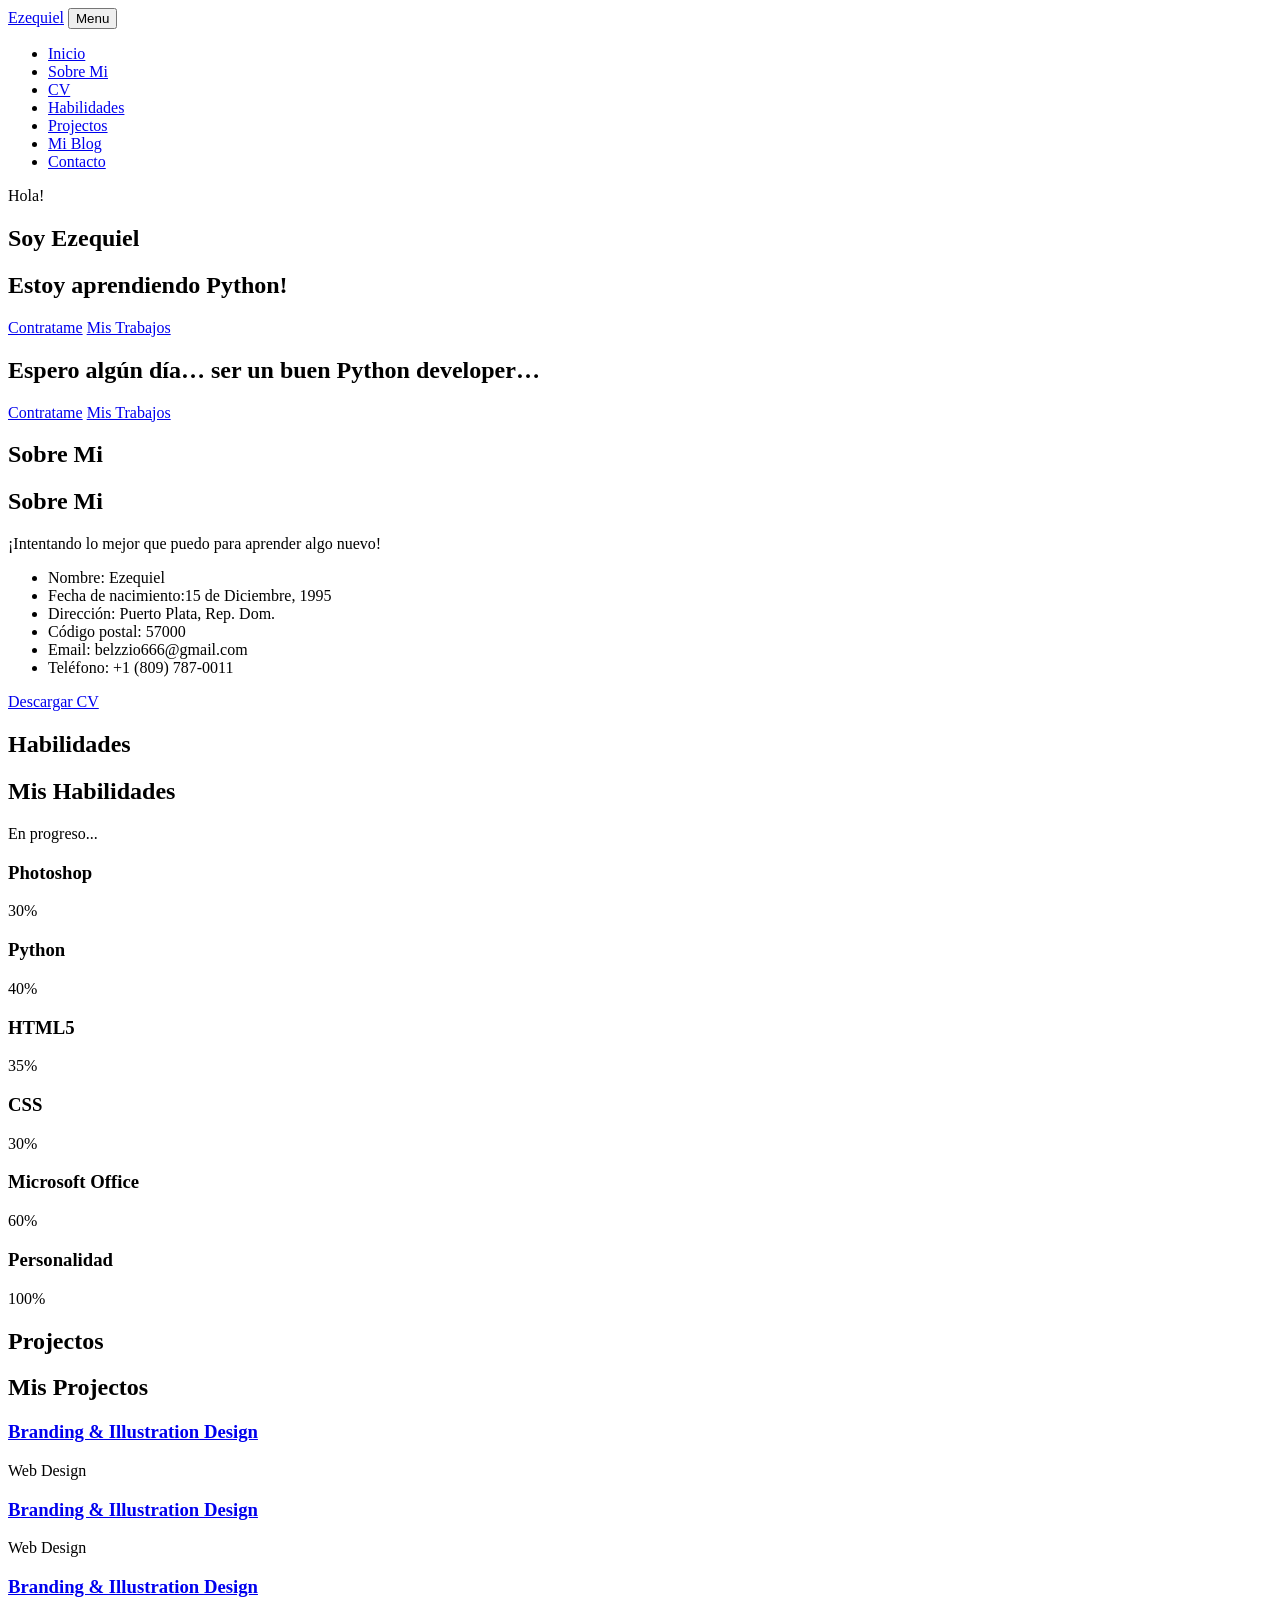
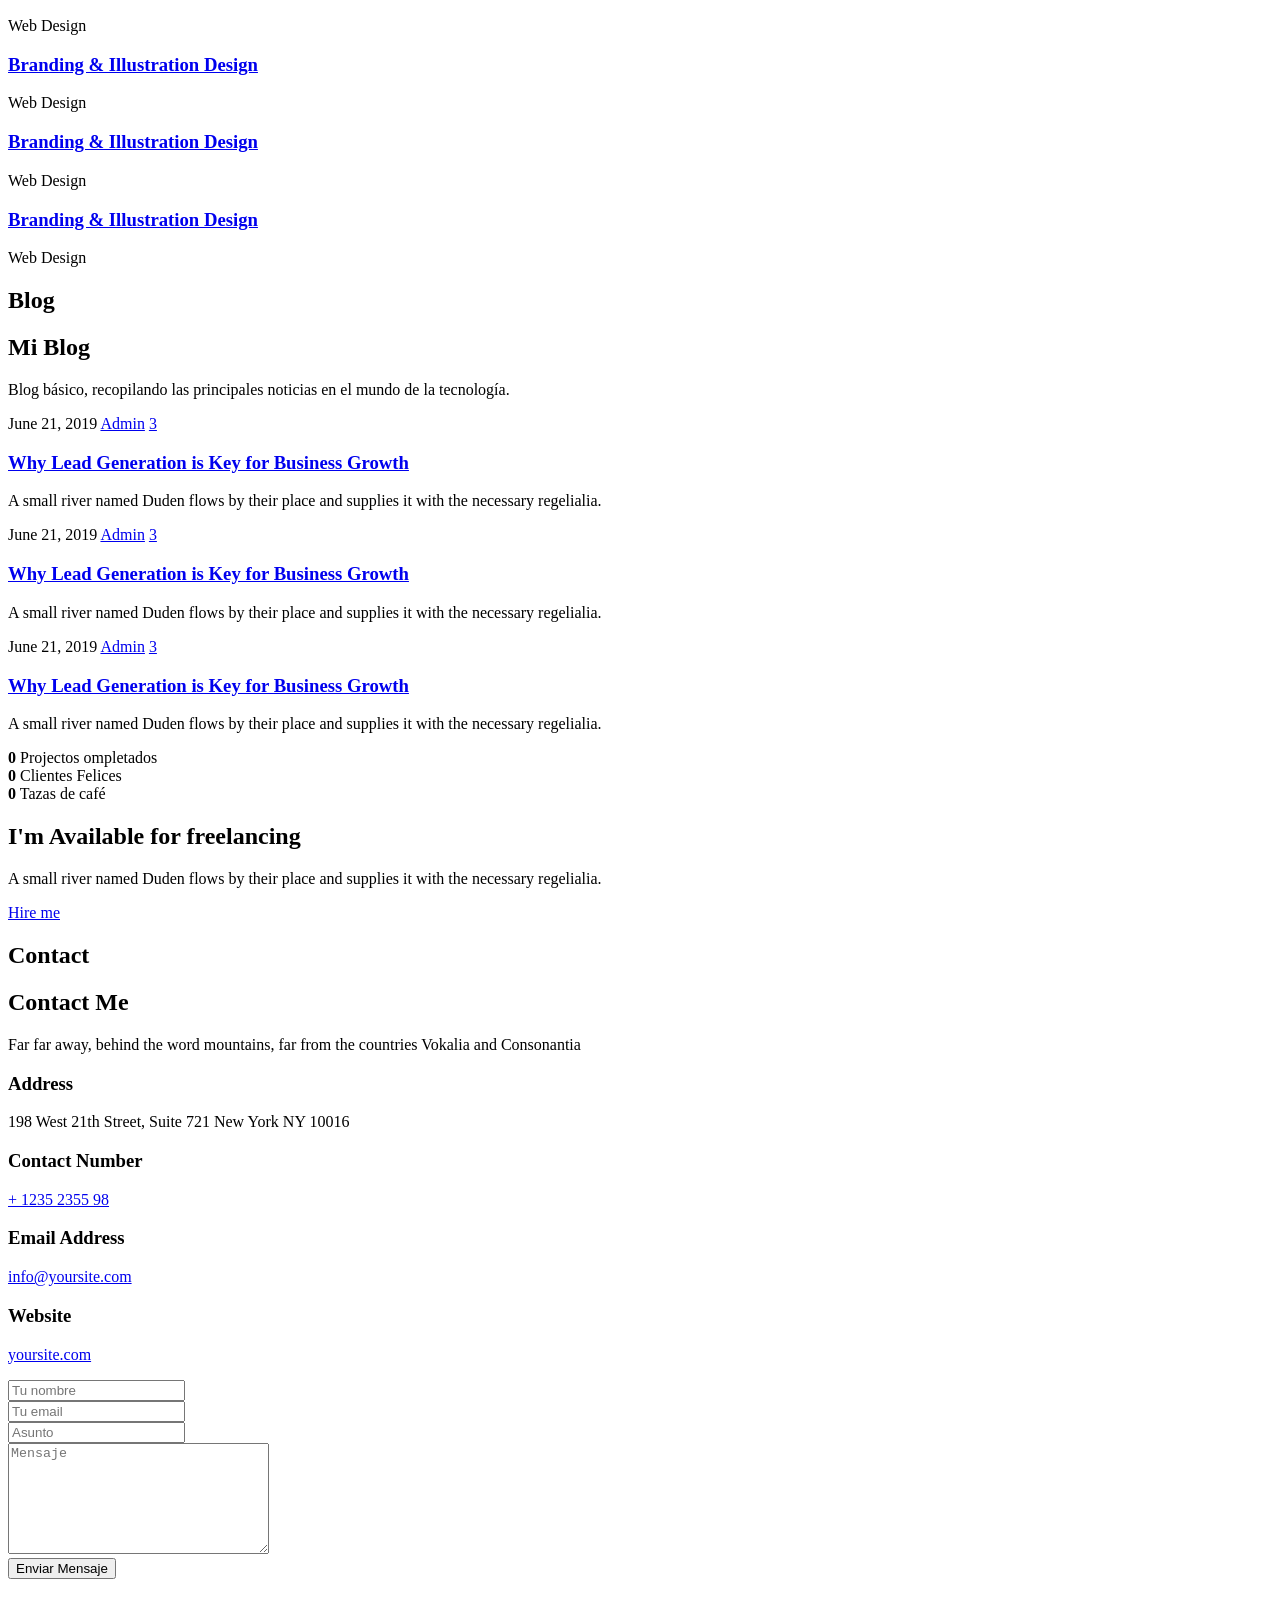
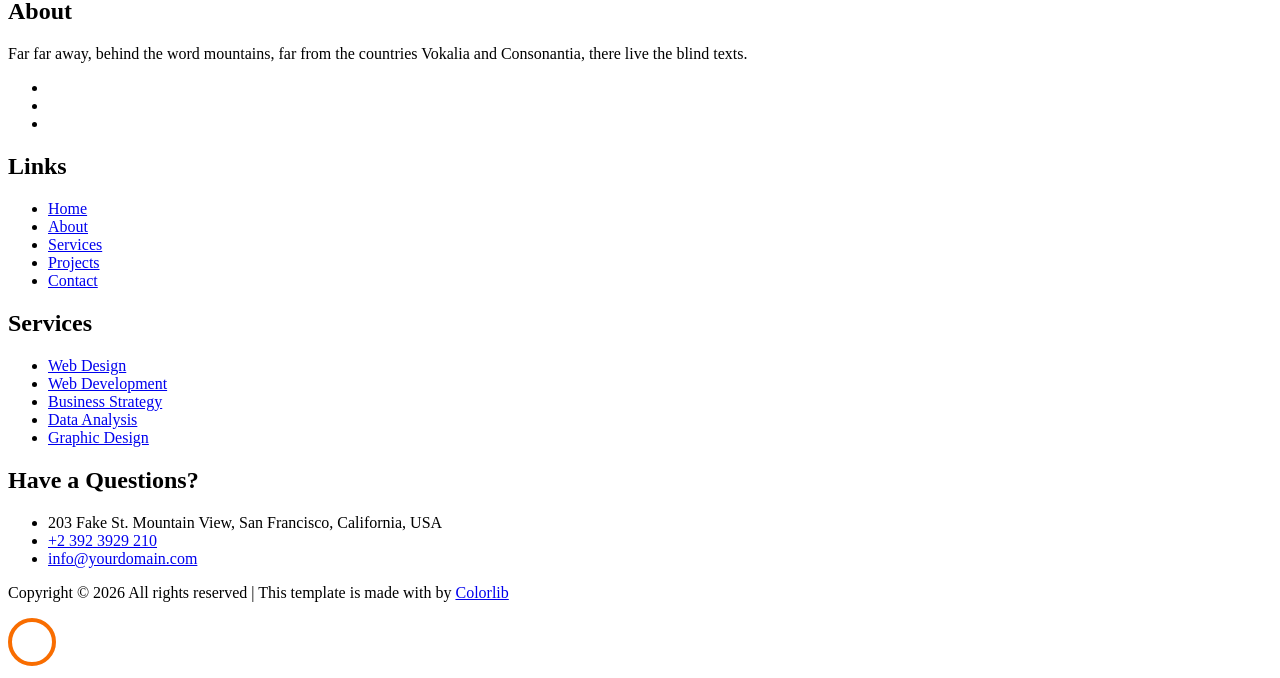
==== templates/index.html @ 54b358b9 "Corrigiendo .gitignore y añadiendo archivos del proyecto" ====
<!DOCTYPE html>
<html lang="es">

<head>
	<title>Mi Portafolio Web</title>
	<meta charset="utf-8">
	<meta name="viewport" content="width=device-width, initial-scale=1, shrink-to-fit=no">

	<link href="https://fonts.googleapis.com/css?family=Poppins:100,200,300,400,500,600,700,800,900" rel="stylesheet">

	<link rel="stylesheet" href="static/css/open-iconic-bootstrap.min.css">
	<link rel="stylesheet" href="static/css/animate.css">

	<link rel="stylesheet" href="static/css/owl.carousel.min.css">
	<link rel="stylesheet" href="static/css/owl.theme.default.min.css">
	<link rel="stylesheet" href="static/css/magnific-popup.css">

	<link rel="stylesheet" href="static/css/aos.css">

	<link rel="stylesheet" href="static/css/ionicons.min.css">

	<link rel="stylesheet" href="static/css/flaticon.css">
	<link rel="stylesheet" href="static/css/icomoon.css">
	<link rel="stylesheet" href="static/css/style.css">
	<link rel="icon" type="image/png" href="static/images/favicon.png">

</head>

<body data-spy="scroll" data-target=".site-navbar-target" data-offset="300">


	<nav class="navbar navbar-expand-lg navbar-dark ftco_navbar ftco-navbar-light site-navbar-target" id="ftco-navbar">
		<div class="container">
			<a class="navbar-brand" href="index.html">Ezequiel</a>
			<button class="navbar-toggler js-fh5co-nav-toggle fh5co-nav-toggle" type="button" data-toggle="collapse"
				data-target="#ftco-nav" aria-controls="ftco-nav" aria-expanded="false" aria-label="Toggle navigation">
				<span class="oi oi-menu"></span> Menu
			</button>

			<div class="collapse navbar-collapse" id="ftco-nav">
				<ul class="navbar-nav nav ml-auto">
					<li class="nav-item"><a href="#home-section" class="nav-link"><span>Inicio</span></a></li>
					<li class="nav-item"><a href="#about-section" class="nav-link"><span>Sobre Mi</span></a></li>
					<li class="nav-item"><a href="#resume-section" class="nav-link"><span>CV </span></a></li>
					<li class="nav-item"><a href="#skills-section" class="nav-link"><span>Habilidades</span></a></li>
					<li class="nav-item"><a href="#projects-section" class="nav-link"><span>Projectos</span></a></li>
					<li class="nav-item"><a href="#blog-section" class="nav-link"><span>Mi Blog</span></a></li>
					<li class="nav-item"><a href="#contact-section" class="nav-link"><span>Contacto</span></a></li>
				</ul>
			</div>
		</div>
	</nav>
	<section id="home-section" class="hero">
		<div class="home-slider  owl-carousel">
			<div class="slider-item ">
				<div class="overlay"></div>
				<div class="container">
					<div class="row d-md-flex no-gutters slider-text align-items-end justify-content-end"
						data-scrollax-parent="true">
						<div class="one-third js-fullheight order-md-last img"
							style="background-image:url(static/images/home_1.png);">
							<div class="overlay"></div>
						</div>
						<div class="one-forth d-flex  align-items-center ftco-animate"
							data-scrollax=" properties: { translateY: '70%' }">
							<div class="text">
								<span class="subheading">Hola!</span>
								<h1 class="mb-4 mt-3">Soy <span>Ezequiel</span></h1>
								<h2 class="mb-4">Estoy aprendiendo Python!</h2>
								<p><a href="#" class="btn btn-primary py-3 px-4">Contratame</a> <a href="#"
										class="btn btn-white btn-outline-white py-3 px-4">Mis Trabajos</a></p>
							</div>
						</div>
					</div>
				</div>
			</div>

			<div class="slider-item">
				<div class="overlay"></div>
				<div class="container">
					<div class="row d-flex no-gutters slider-text align-items-end justify-content-end"
						data-scrollax-parent="true">
						<div class="one-third js-fullheight order-md-last img"
							style="background-image:url(static/images/home_2.png);">
							<div class="overlay"></div>
						</div>
						<div class="one-forth d-flex align-items-center ftco-animate"
							data-scrollax=" properties: { translateY: '70%' }">
							<div class="text">
								<span class="subheading"></span>
								<h1 class="mb-4 mt-3">Espero <span>algún día… </span>ser un buen Python developer…</h1>
								<p><a href="#" class="btn btn-primary py-3 px-4">Contratame</a> <a href="#"
										class="btn btn-white btn-outline-white py-3 px-4">Mis Trabajos</a></p>
							</div>
						</div>
					</div>
				</div>
			</div>
		</div>
	</section>

	<section class="ftco-about img ftco-section ftco-no-pb" id="about-section">
		<div class="container">
			<div class="row d-flex">
				<div class="col-md-6 col-lg-5 d-flex">
					<div class="img-about img d-flex align-items-stretch">
						<div class="overlay"></div>
						<div class="img d-flex align-self-stretch align-items-center"
							style="background-image:url(static/images/mister_inc.gif);">
						</div>
					</div>
				</div>
				<div class="col-md-6 col-lg-7 pl-lg-5 pb-5">
					<div class="row justify-content-start pb-3">
						<div class="col-md-12 heading-section ftco-animate">
							<h1 class="big">Sobre Mi</h1>
							<h2 class="mb-4">Sobre Mi</h2>
							<p>¡Intentando lo mejor que puedo para aprender algo nuevo!</p>
							<ul class="about-info mt-4 px-md-0 px-2">
								<li class="d-flex"><span>Nombre:</span> <span>Ezequiel</span></li>
								<li class="d-flex"><span>Fecha de nacimiento:</span><span>15 de Diciembre, 1995</span>
								</li>
								<li class="d-flex"><span>Dirección:</span> <span>Puerto Plata, Rep. Dom.</span></li>
								<li class="d-flex"><span>Código postal:</span> <span>57000</span></li>
								<li class="d-flex"><span>Email:</span> <span>belzzio666@gmail.com</span></li>
								<li class="d-flex"><span>Teléfono: </span> <span>+1 (809) 787-0011</span></li>
							</ul>
						</div>
					</div>
					<div class="counter-wrap ftco-animate d-flex mt-md-3">
						<div class="text">
							<p class="mb-4">
								<!-- <span class="number" data-number="0"></span> -->
								<span></span>
							</p>
							<p><a href="#" class="btn btn-primary py-3 px-3">Descargar CV</a></p>
						</div>
					</div>
				</div>
			</div>
		</div>
	</section>

	<section class="ftco-section" id="skills-section">
		<div class="container">
			<div class="row justify-content-center pb-5">
				<div class="col-md-12 heading-section text-center ftco-animate">
					<h1 class="big big-2">Habilidades</h1>
					<h2 class="mb-4">Mis Habilidades</h2>
					<p>En progreso...</p>
				</div>
			</div>
			<div class="row">
				<div class="col-md-6 animate-box">
					<div class="progress-wrap ftco-animate">
						<h3>Photoshop</h3>
						<div class="progress">
							<div class="progress-bar color-1" role="progressbar" aria-valuenow="90" aria-valuemin="0"
								aria-valuemax="25" style="width: 30%">
								<span>30%</span>
							</div>
						</div>
					</div>
				</div>
				<div class="col-md-6 animate-box">
					<div class="progress-wrap ftco-animate">
						<h3>Python</h3>
						<div class="progress">
							<div class="progress-bar color-2" role="progressbar" aria-valuenow="85" aria-valuemin="0"
								aria-valuemax="100" style="width:40%">
								<span>40%</span>
							</div>
						</div>
					</div>
				</div>
				<div class="col-md-6 animate-box">
					<div class="progress-wrap ftco-animate">
						<h3>HTML5</h3>
						<div class="progress">
							<div class="progress-bar color-3" role="progressbar" aria-valuenow="95" aria-valuemin="0"
								aria-valuemax="100" style="width:35%">
								<span>35%</span>
							</div>
						</div>
					</div>
				</div>
				<div class="col-md-6 animate-box">
					<div class="progress-wrap ftco-animate">
						<h3>CSS</h3>
						<div class="progress">
							<div class="progress-bar color-4" role="progressbar" aria-valuenow="90" aria-valuemin="0"
								aria-valuemax="100" style="width:30%">
								<span>30%</span>
							</div>
						</div>
					</div>
				</div>
				<div class="col-md-6 animate-box">
					<div class="progress-wrap ftco-animate">
						<h3>Microsoft Office</h3>
						<div class="progress">
							<div class="progress-bar color-5" role="progressbar" aria-valuenow="70" aria-valuemin="0"
								aria-valuemax="100" style="width:60%">
								<span>60%</span>
							</div>
						</div>
					</div>
				</div>
				<div class="col-md-6 animate-box">
					<div class="progress-wrap ftco-animate">
						<h3>Personalidad</h3>
						<div class="progress">
							<div class="progress-bar color-6" role="progressbar" aria-valuenow="80" aria-valuemin="0"
								aria-valuemax="100" style="width:100%">
								<span>100%</span>
							</div>
						</div>
					</div>
				</div>
			</div>
		</div>
	</section>


	<section class="ftco-section ftco-project" id="projects-section">
		<div class="container">
			<div class="row justify-content-center pb-5">
				<div class="col-md-12 heading-section text-center ftco-animate">
					<h1 class="big big-2">Projectos</h1>
					<h2 class="mb-4">Mis Projectos</h2>
					<p></p>
				</div>
			</div>
			<div class="row">
				<div class="col-md-4">
					<div class="project img ftco-animate d-flex justify-content-center align-items-center"
						style="background-image: url(static/images/project-4.jpg);">
						<div class="overlay"></div>
						<div class="text text-center p-4">
							<h3><a href="#">Branding &amp; Illustration Design</a></h3>
							<span>Web Design</span>
						</div>
					</div>
				</div>
				<div class="col-md-8">
					<div class="project img ftco-animate d-flex justify-content-center align-items-center"
						style="background-image: url(static/images/project-5.jpg);">
						<div class="overlay"></div>
						<div class="text text-center p-4">
							<h3><a href="#">Branding &amp; Illustration Design</a></h3>
							<span>Web Design</span>
						</div>
					</div>
				</div>

				<div class="col-md-8">
					<div class="project img ftco-animate d-flex justify-content-center align-items-center"
						style="background-image: url(static/images/project-1.jpg);">
						<div class="overlay"></div>
						<div class="text text-center p-4">
							<h3><a href="#">Branding &amp; Illustration Design</a></h3>
							<span>Web Design</span>
						</div>
					</div>

					<div class="project img ftco-animate d-flex justify-content-center align-items-center"
						style="background-image: url(static/images/project-6.jpg);">
						<div class="overlay"></div>
						<div class="text text-center p-4">
							<h3><a href="#">Branding &amp; Illustration Design</a></h3>
							<span>Web Design</span>
						</div>
					</div>
				</div>
				<div class="col-md-4">
					<div class="row">
						<div class="col-md-12">
							<div class="project img ftco-animate d-flex justify-content-center align-items-center"
								style="background-image: url(static/images/project-2.jpg);">
								<div class="overlay"></div>
								<div class="text text-center p-4">
									<h3><a href="#">Branding &amp; Illustration Design</a></h3>
									<span>Web Design</span>
								</div>
							</div>
						</div>
						<div class="col-md-12">
							<div class="project img ftco-animate d-flex justify-content-center align-items-center"
								style="background-image: url(static/images/project-3.jpg);">
								<div class="overlay"></div>
								<div class="text text-center p-4">
									<h3><a href="#">Branding &amp; Illustration Design</a></h3>
									<span>Web Design</span>
								</div>
							</div>
						</div>
					</div>
				</div>
			</div>
		</div>
	</section>


	<section class="ftco-section" id="blog-section">
		<div class="container">
			<div class="row justify-content-center mb-5 pb-5">
				<div class="col-md-7 heading-section text-center ftco-animate">
					<h1 class="big big-2">Blog</h1>
					<h2 class="mb-4">Mi Blog</h2>
					<p>Blog básico, recopilando las principales noticias en el mundo de la tecnología. </p>
				</div>
			</div>
			<div class="row d-flex">
				<div class="col-md-4 d-flex ftco-animate">
					<div class="blog-entry justify-content-end">
						<a href="single.html" class="block-20"
							style="background-image: url('static/images/image_1.jpg');">
						</a>
						<div class="text mt-3 float-right d-block">
							<div class="d-flex align-items-center mb-3 meta">
								<p class="mb-0">
									<span class="mr-2">June 21, 2019</span>
									<a href="#" class="mr-2">Admin</a>
									<a href="#" class="meta-chat"><span class="icon-chat"></span> 3</a>
								</p>
							</div>
							<h3 class="heading"><a href="single.html">Why Lead Generation is Key for Business Growth</a>
							</h3>
							<p>A small river named Duden flows by their place and supplies it with the necessary
								regelialia.</p>
						</div>
					</div>
				</div>
				<div class="col-md-4 d-flex ftco-animate">
					<div class="blog-entry justify-content-end">
						<a href="single.html" class="block-20"
							style="background-image: url('static/images/image_2.jpg');">
						</a>
						<div class="text mt-3 float-right d-block">
							<div class="d-flex align-items-center mb-3 meta">
								<p class="mb-0">
									<span class="mr-2">June 21, 2019</span>
									<a href="#" class="mr-2">Admin</a>
									<a href="#" class="meta-chat"><span class="icon-chat"></span> 3</a>
								</p>
							</div>
							<h3 class="heading"><a href="single.html">Why Lead Generation is Key for Business Growth</a>
							</h3>
							<p>A small river named Duden flows by their place and supplies it with the necessary
								regelialia.</p>
						</div>
					</div>
				</div>
				<div class="col-md-4 d-flex ftco-animate">
					<div class="blog-entry">
						<a href="single.html" class="block-20"
							style="background-image: url('static/images/image_3.jpg');">
						</a>
						<div class="text mt-3 float-right d-block">
							<div class="d-flex align-items-center mb-3 meta">
								<p class="mb-0">
									<span class="mr-2">June 21, 2019</span>
									<a href="#" class="mr-2">Admin</a>
									<a href="#" class="meta-chat"><span class="icon-chat"></span> 3</a>
								</p>
							</div>
							<h3 class="heading"><a href="single.html">Why Lead Generation is Key for Business Growth</a>
							</h3>
							<p>A small river named Duden flows by their place and supplies it with the necessary
								regelialia.</p>
						</div>
					</div>
				</div>
			</div>
		</div>
	</section>

	<section class="ftco-section ftco-no-pt ftco-no-pb ftco-counter img" id="section-counter">
		<div class="container">
			<div class="row d-md-flex align-items-center">
				<div class="col-md d-flex justify-content-center counter-wrap ftco-animate">
					<div class="block-18">
						<div class="text">
							<strong class="number" data-number="0">0</strong>
							<span>Projectos ompletados</span>
						</div>
					</div>
				</div>
				<div class="col-md d-flex justify-content-center counter-wrap ftco-animate">
					<div class="block-18">
						<div class="text">
							<strong class="number" data-number="0">0</strong>
							<span>Clientes Felices</span>
						</div>
					</div>
				</div>
				<div class="col-md d-flex justify-content-center counter-wrap ftco-animate">
					<div class="block-18">
						<div class="text">
							<strong class="number" data-number="9000">0</strong>
							<span>Tazas de café </span>
						</div>
					</div>
				</div>
			</div>
		</div>
	</section>

	<section class="ftco-section ftco-hireme img margin-top" style="background-image: url(static/images/bg_1.jpg)">
		<div class="container">
			<div class="row justify-content-center">
				<div class="col-md-7 ftco-animate text-center">
					<h2>I'm <span>Available</span> for freelancing</h2>
					<p>A small river named Duden flows by their place and supplies it with the necessary regelialia.</p>
					<p class="mb-0"><a href="#" class="btn btn-primary py-3 px-5">Hire me</a></p>
				</div>
			</div>
		</div>
	</section>

	<section class="ftco-section contact-section ftco-no-pb" id="contact-section">
		<div class="container">
			<div class="row justify-content-center mb-5 pb-3">
				<div class="col-md-7 heading-section text-center ftco-animate">
					<h1 class="big big-2">Contact</h1>
					<h2 class="mb-4">Contact Me</h2>
					<p>Far far away, behind the word mountains, far from the countries Vokalia and Consonantia</p>
				</div>
			</div>

			<div class="row d-flex contact-info mb-5">
				<div class="col-md-6 col-lg-3 d-flex ftco-animate">
					<div class="align-self-stretch box p-4 text-center">
						<div class="icon d-flex align-items-center justify-content-center">
							<span class="icon-map-signs"></span>
						</div>
						<h3 class="mb-4">Address</h3>
						<p>198 West 21th Street, Suite 721 New York NY 10016</p>
					</div>
				</div>
				<div class="col-md-6 col-lg-3 d-flex ftco-animate">
					<div class="align-self-stretch box p-4 text-center">
						<div class="icon d-flex align-items-center justify-content-center">
							<span class="icon-phone2"></span>
						</div>
						<h3 class="mb-4">Contact Number</h3>
						<p><a href="tel://1234567920">+ 1235 2355 98</a></p>
					</div>
				</div>
				<div class="col-md-6 col-lg-3 d-flex ftco-animate">
					<div class="align-self-stretch box p-4 text-center">
						<div class="icon d-flex align-items-center justify-content-center">
							<span class="icon-paper-plane"></span>
						</div>
						<h3 class="mb-4">Email Address</h3>
						<p><a href="mailto:info@yoursite.com">info@yoursite.com</a></p>
					</div>
				</div>
				<div class="col-md-6 col-lg-3 d-flex ftco-animate">
					<div class="align-self-stretch box p-4 text-center">
						<div class="icon d-flex align-items-center justify-content-center">
							<span class="icon-globe"></span>
						</div>
						<h3 class="mb-4">Website</h3>
						<p><a href="#">yoursite.com</a></p>
					</div>
				</div>
			</div>

			<div class="row no-gutters block-9">
				<div class="col-md-6 order-md-last d-flex">
					<form action="submit_form" method="post" class="bg-light p-4 p-md-5 contact-form">
						<div class="form-group">
							<input name="name" type="text" class="form-control" placeholder="Tu nombre">
						</div>
						<div class="form-group">
							<input name="email" type="text" class="form-control" placeholder="Tu email">
						</div>
						<div class="form-group">
							<input name="subject" type="text" class="form-control" placeholder="Asunto">
						</div>
						<div class="form-group">
							<textarea name="message" id="" cols="30" rows="7" class="form-control"
								placeholder="Mensaje"></textarea>
						</div>
						<div class="form-group">
							<input type="submit" value="Enviar Mensaje" class="btn btn-primary py-3 px-5">
						</div>
					</form>

				</div>

				<div class="col-md-6 d-flex">
					<div class="img" style="background-image: url(static/images/about.jpg);"></div>
				</div>
			</div>
		</div>
	</section>


	<footer class="ftco-footer ftco-section">
		<div class="container">
			<div class="row mb-5">
				<div class="col-md">
					<div class="ftco-footer-widget mb-4">
						<h2 class="ftco-heading-2">About</h2>
						<p>Far far away, behind the word mountains, far from the countries Vokalia and Consonantia,
							there live the blind texts.</p>
						<ul class="ftco-footer-social list-unstyled float-md-left float-lft mt-5">
							<li class="ftco-animate"><a href="#"><span class="icon-twitter"></span></a></li>
							<li class="ftco-animate"><a href="#"><span class="icon-facebook"></span></a></li>
							<li class="ftco-animate"><a href="#"><span class="icon-instagram"></span></a></li>
						</ul>
					</div>
				</div>
				<div class="col-md">
					<div class="ftco-footer-widget mb-4 ml-md-4">
						<h2 class="ftco-heading-2">Links</h2>
						<ul class="list-unstyled">
							<li><a href="#"><span class="icon-long-arrow-right mr-2"></span>Home</a></li>
							<li><a href="#"><span class="icon-long-arrow-right mr-2"></span>About</a></li>
							<li><a href="#"><span class="icon-long-arrow-right mr-2"></span>Services</a></li>
							<li><a href="#"><span class="icon-long-arrow-right mr-2"></span>Projects</a></li>
							<li><a href="#"><span class="icon-long-arrow-right mr-2"></span>Contact</a></li>
						</ul>
					</div>
				</div>
				<div class="col-md">
					<div class="ftco-footer-widget mb-4">
						<h2 class="ftco-heading-2">Services</h2>
						<ul class="list-unstyled">
							<li><a href="#"><span class="icon-long-arrow-right mr-2"></span>Web Design</a></li>
							<li><a href="#"><span class="icon-long-arrow-right mr-2"></span>Web Development</a></li>
							<li><a href="#"><span class="icon-long-arrow-right mr-2"></span>Business Strategy</a></li>
							<li><a href="#"><span class="icon-long-arrow-right mr-2"></span>Data Analysis</a></li>
							<li><a href="#"><span class="icon-long-arrow-right mr-2"></span>Graphic Design</a></li>
						</ul>
					</div>
				</div>
				<div class="col-md">
					<div class="ftco-footer-widget mb-4">
						<h2 class="ftco-heading-2">Have a Questions?</h2>
						<div class="block-23 mb-3">
							<ul>
								<li><span class="icon icon-map-marker"></span><span class="text">203 Fake St. Mountain
										View, San Francisco, California, USA</span></li>
								<li><a href="#"><span class="icon icon-phone"></span><span class="text">+2 392 3929
											210</span></a></li>
								<li><a href="#"><span class="icon icon-envelope"></span><span
											class="text">info@yourdomain.com</span></a></li>
							</ul>
						</div>
					</div>
				</div>
			</div>
			<div class="row">
				<div class="col-md-12 text-center">

					<p><!-- Link back to Colorlib can't be removed. Template is licensed under CC BY 3.0. -->
						Copyright &copy;
						<script>document.write(new Date().getFullYear());</script> All rights reserved | This template
						is made with <i class="icon-heart color-danger" aria-hidden="true"></i> by <a
							href="https://colorlib.com" target="_blank">Colorlib</a>
						<!-- Link back to Colorlib can't be removed. Template is licensed under CC BY 3.0. -->
					</p>
				</div>
			</div>
		</div>
	</footer>



	<!-- loader -->
	<div id="ftco-loader" class="show fullscreen"><svg class="circular" width="48px" height="48px">
			<circle class="path-bg" cx="24" cy="24" r="22" fill="none" stroke-width="4" stroke="#eeeeee" />
			<circle class="path" cx="24" cy="24" r="22" fill="none" stroke-width="4" stroke-miterlimit="10"
				stroke="#F96D00" />
		</svg></div>


	<script src="static/js/jquery.min.js"></script>
	<script src="static/js/jquery-migrate-3.0.1.min.js"></script>
	<script src="static/js/popper.min.js"></script>
	<script src="static/js/bootstrap.min.js"></script>
	<script src="static/js/jquery.easing.1.3.js"></script>
	<script src="static/js/jquery.waypoints.min.js"></script>
	<script src="static/js/jquery.stellar.min.js"></script>
	<script src="static/js/owl.carousel.min.js"></script>
	<script src="static/js/jquery.magnific-popup.min.js"></script>
	<script src="static/js/aos.js"></script>
	<script src="static/js/jquery.animateNumber.min.js"></script>
	<script src="static/js/scrollax.min.js"></script>

	<script src="static/js/main.js"></script>

</body>

</html>
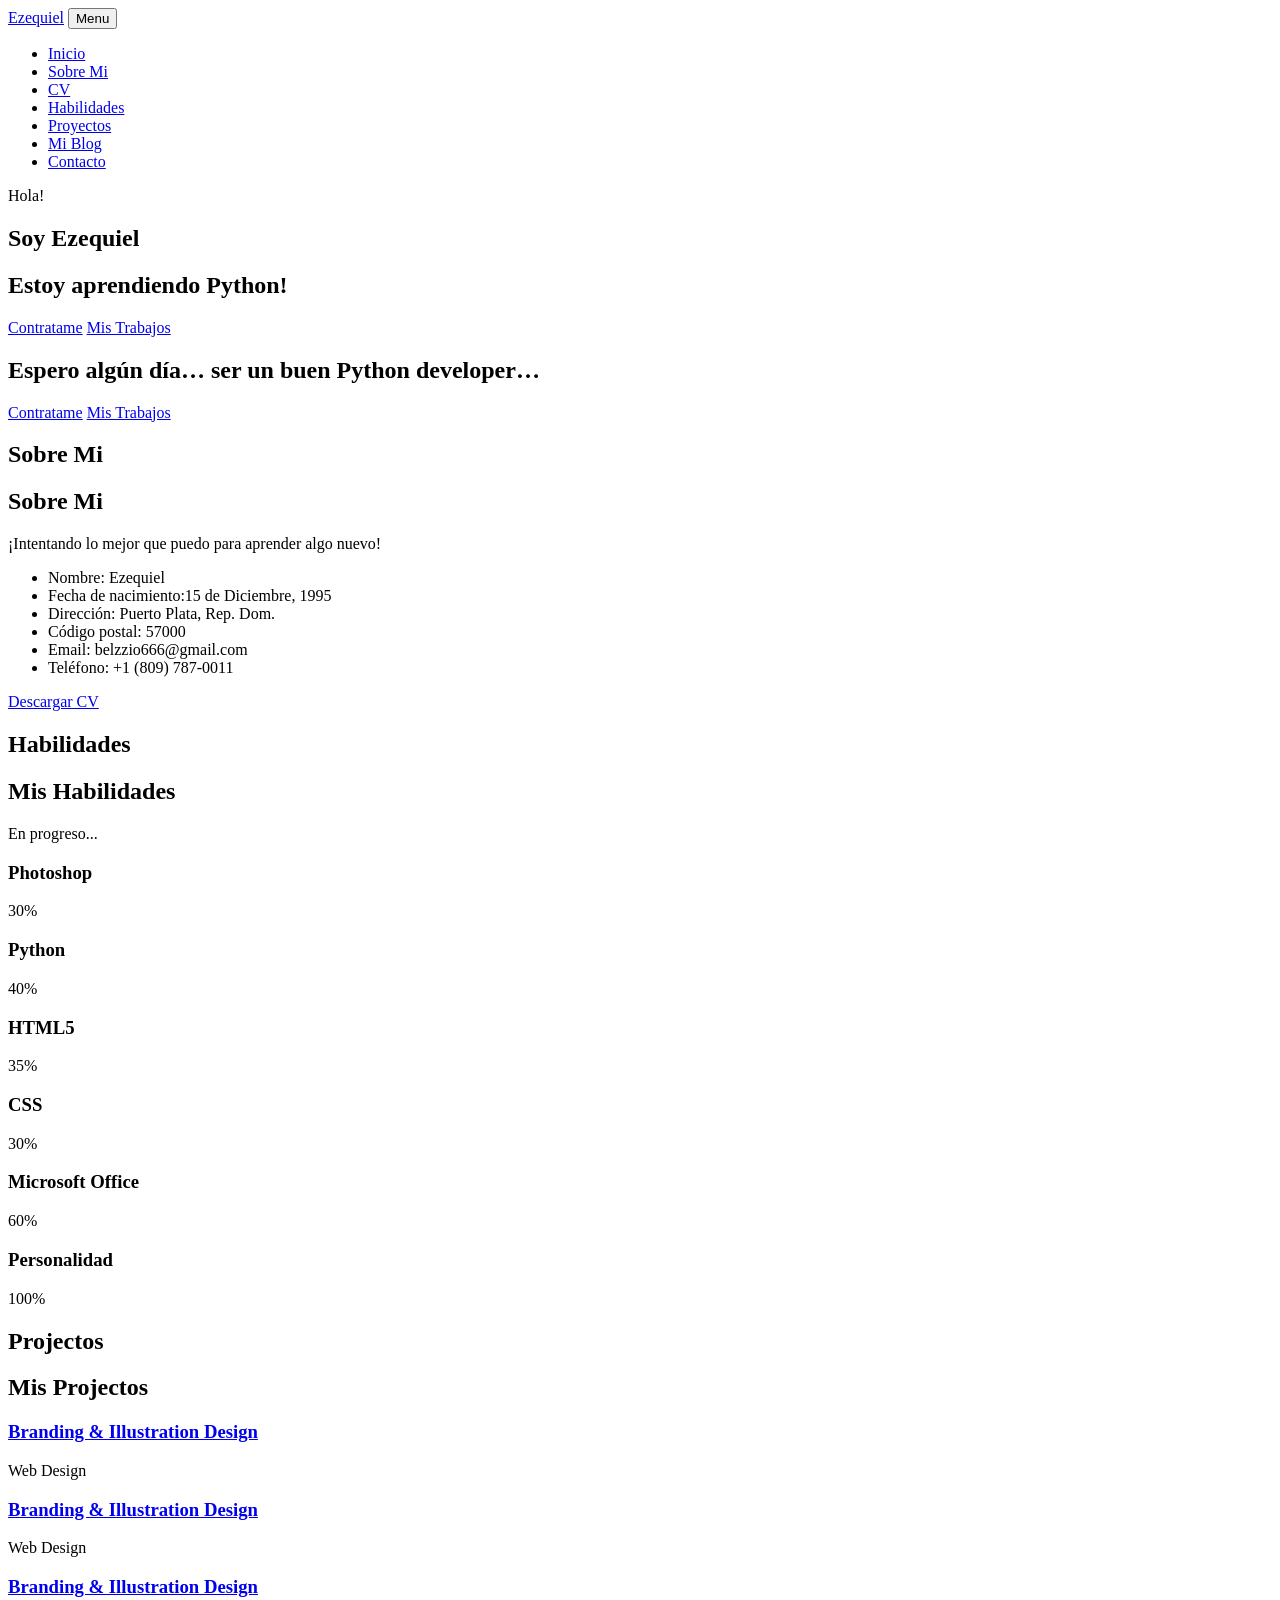
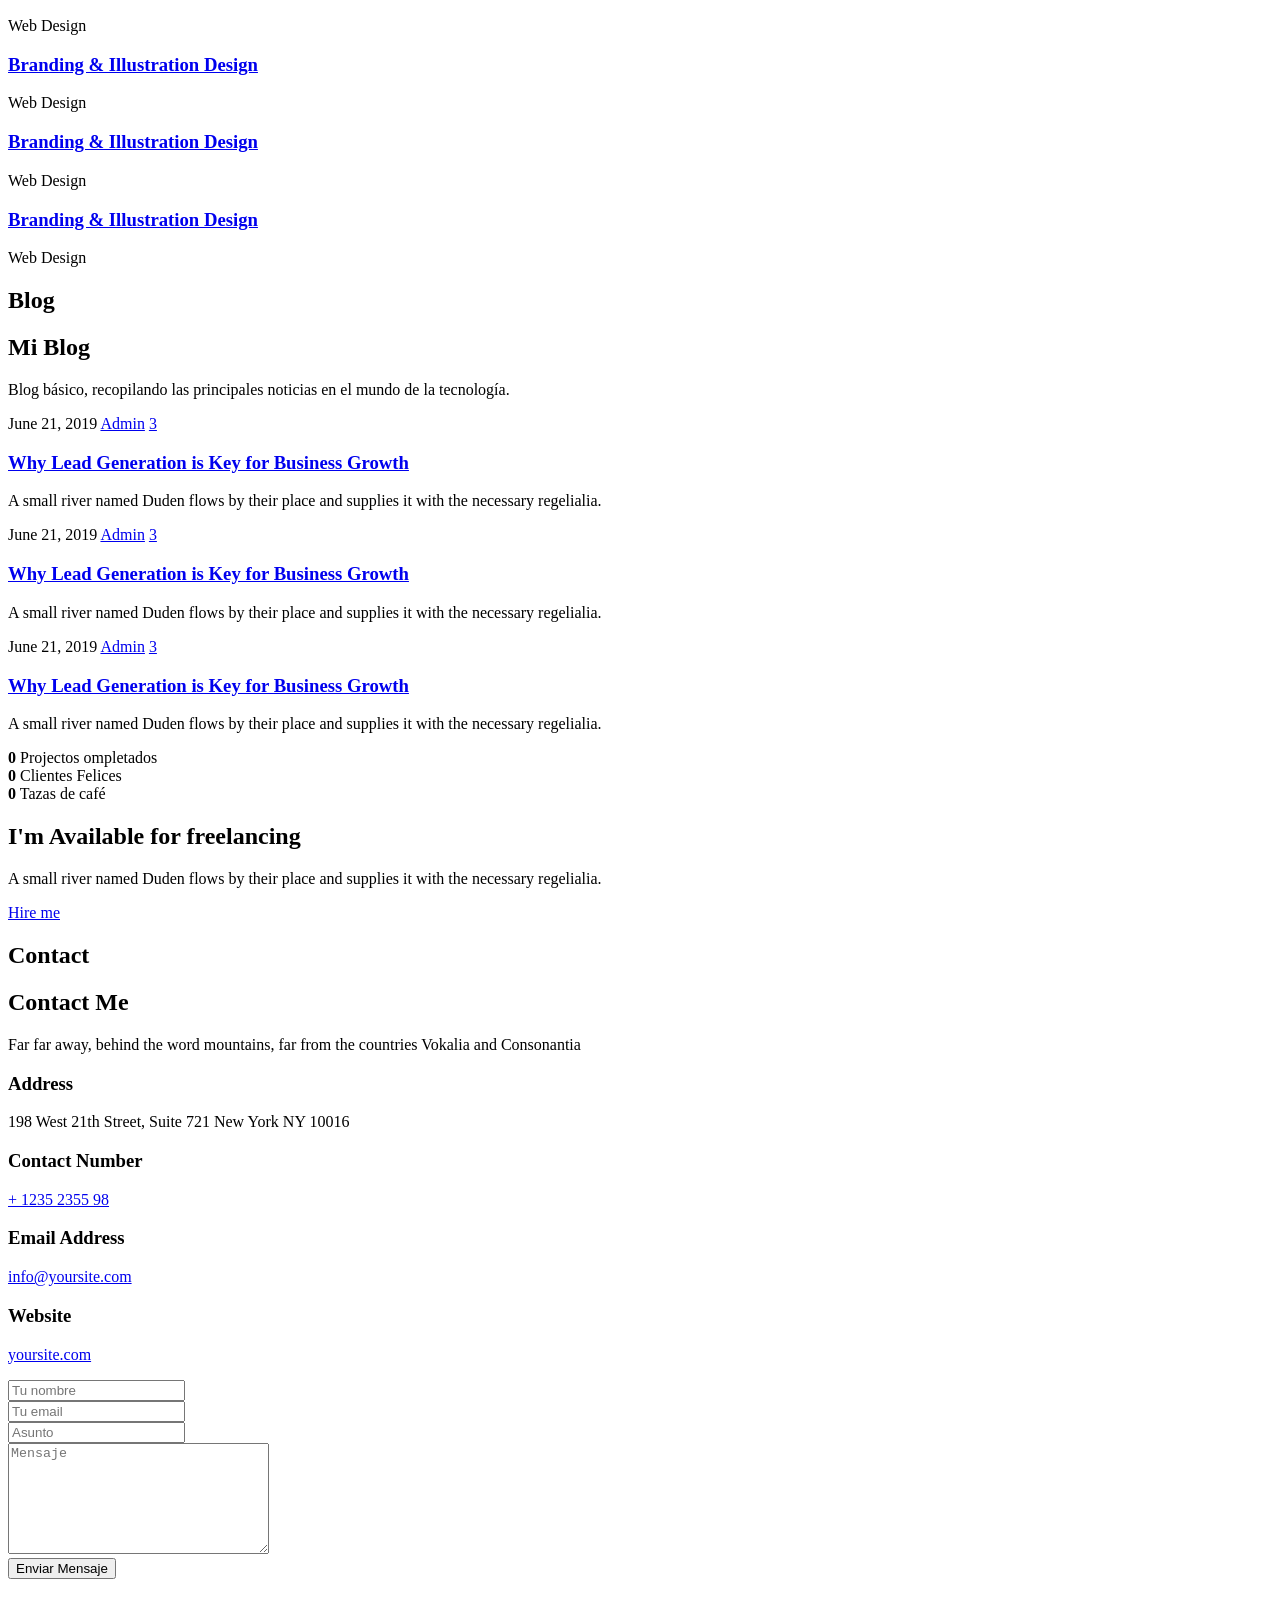
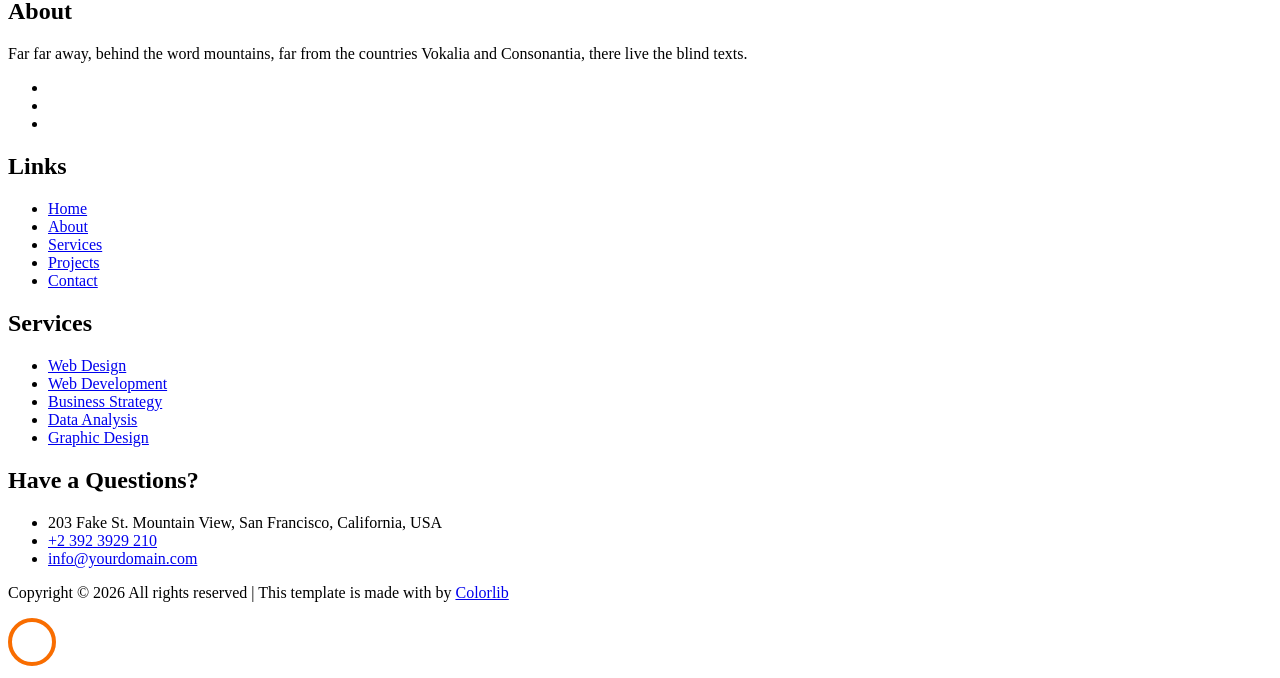
==== commit 45f69c68: "Mas cambios: comentarios y noticias casi funcionales" ====
--- a/templates/index.html
+++ b/templates/index.html
@@ -43,7 +43,7 @@
 					<li class="nav-item"><a href="#about-section" class="nav-link"><span>Sobre Mi</span></a></li>
 					<li class="nav-item"><a href="#resume-section" class="nav-link"><span>CV </span></a></li>
 					<li class="nav-item"><a href="#skills-section" class="nav-link"><span>Habilidades</span></a></li>
-					<li class="nav-item"><a href="#projects-section" class="nav-link"><span>Projectos</span></a></li>
+					<li class="nav-item"><a href="#projects-section" class="nav-link"><span>Proyectos</span></a></li>
 					<li class="nav-item"><a href="#blog-section" class="nav-link"><span>Mi Blog</span></a></li>
 					<li class="nav-item"><a href="#contact-section" class="nav-link"><span>Contacto</span></a></li>
 				</ul>
@@ -313,7 +313,7 @@
 			<div class="row d-flex">
 				<div class="col-md-4 d-flex ftco-animate">
 					<div class="blog-entry justify-content-end">
-						<a href="single.html" class="block-20"
+						<a href="/single.html" class="block-20"
 							style="background-image: url('static/images/image_1.jpg');">
 						</a>
 						<div class="text mt-3 float-right d-block">
@@ -324,7 +324,8 @@
 									<a href="#" class="meta-chat"><span class="icon-chat"></span> 3</a>
 								</p>
 							</div>
-							<h3 class="heading"><a href="single.html">Why Lead Generation is Key for Business Growth</a>
+							<h3 class="heading"><a href="/single.html">Why Lead Generation is Key for Business
+									Growth</a>
 							</h3>
 							<p>A small river named Duden flows by their place and supplies it with the necessary
 								regelialia.</p>
@@ -344,7 +345,8 @@
 									<a href="#" class="meta-chat"><span class="icon-chat"></span> 3</a>
 								</p>
 							</div>
-							<h3 class="heading"><a href="single.html">Why Lead Generation is Key for Business Growth</a>
+							<h3 class="heading"><a href="/single.html">Why Lead Generation is Key for Business
+									Growth</a>
 							</h3>
 							<p>A small river named Duden flows by their place and supplies it with the necessary
 								regelialia.</p>
@@ -353,7 +355,7 @@
 				</div>
 				<div class="col-md-4 d-flex ftco-animate">
 					<div class="blog-entry">
-						<a href="single.html" class="block-20"
+						<a href="/single.html" class="block-20"
 							style="background-image: url('static/images/image_3.jpg');">
 						</a>
 						<div class="text mt-3 float-right d-block">
@@ -364,7 +366,8 @@
 									<a href="#" class="meta-chat"><span class="icon-chat"></span> 3</a>
 								</p>
 							</div>
-							<h3 class="heading"><a href="single.html">Why Lead Generation is Key for Business Growth</a>
+							<h3 class="heading"><a href="/single.html">Why Lead Generation is Key for Business
+									Growth</a>
 							</h3>
 							<p>A small river named Duden flows by their place and supplies it with the necessary
 								regelialia.</p>
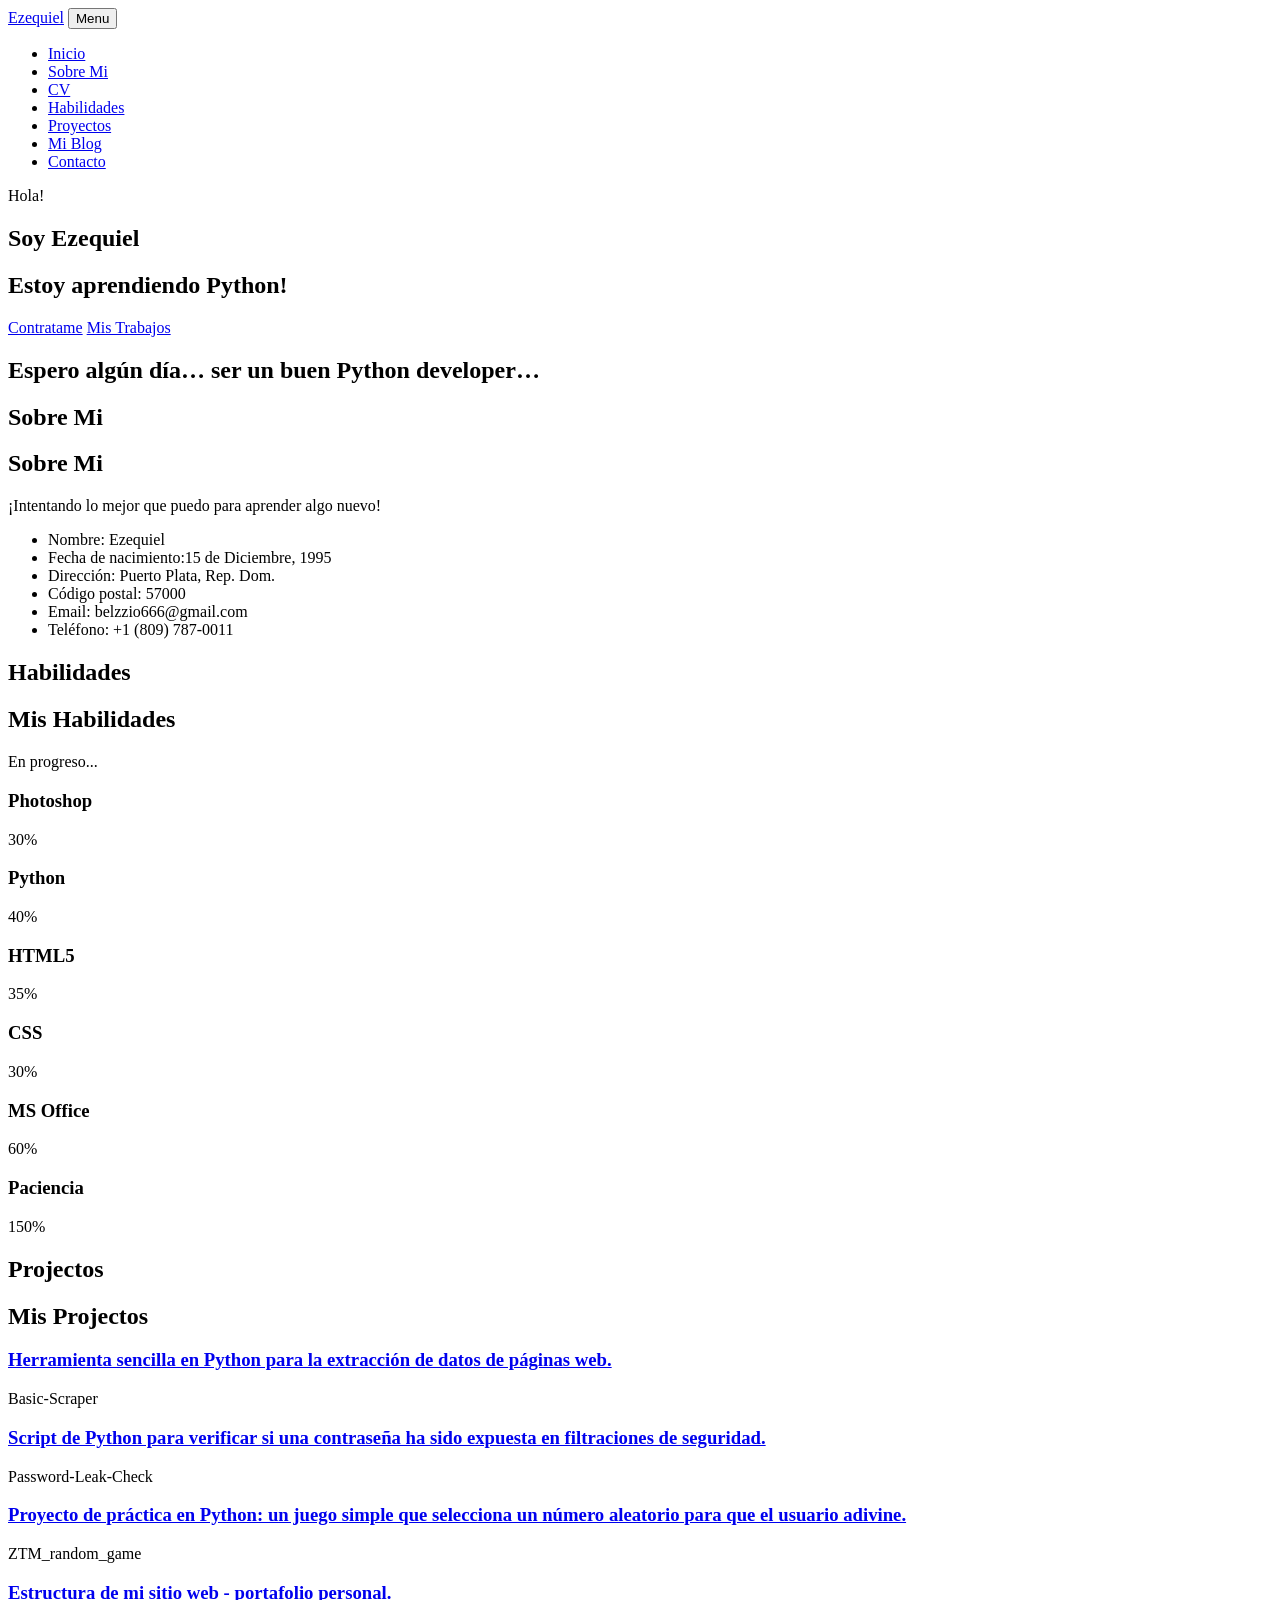
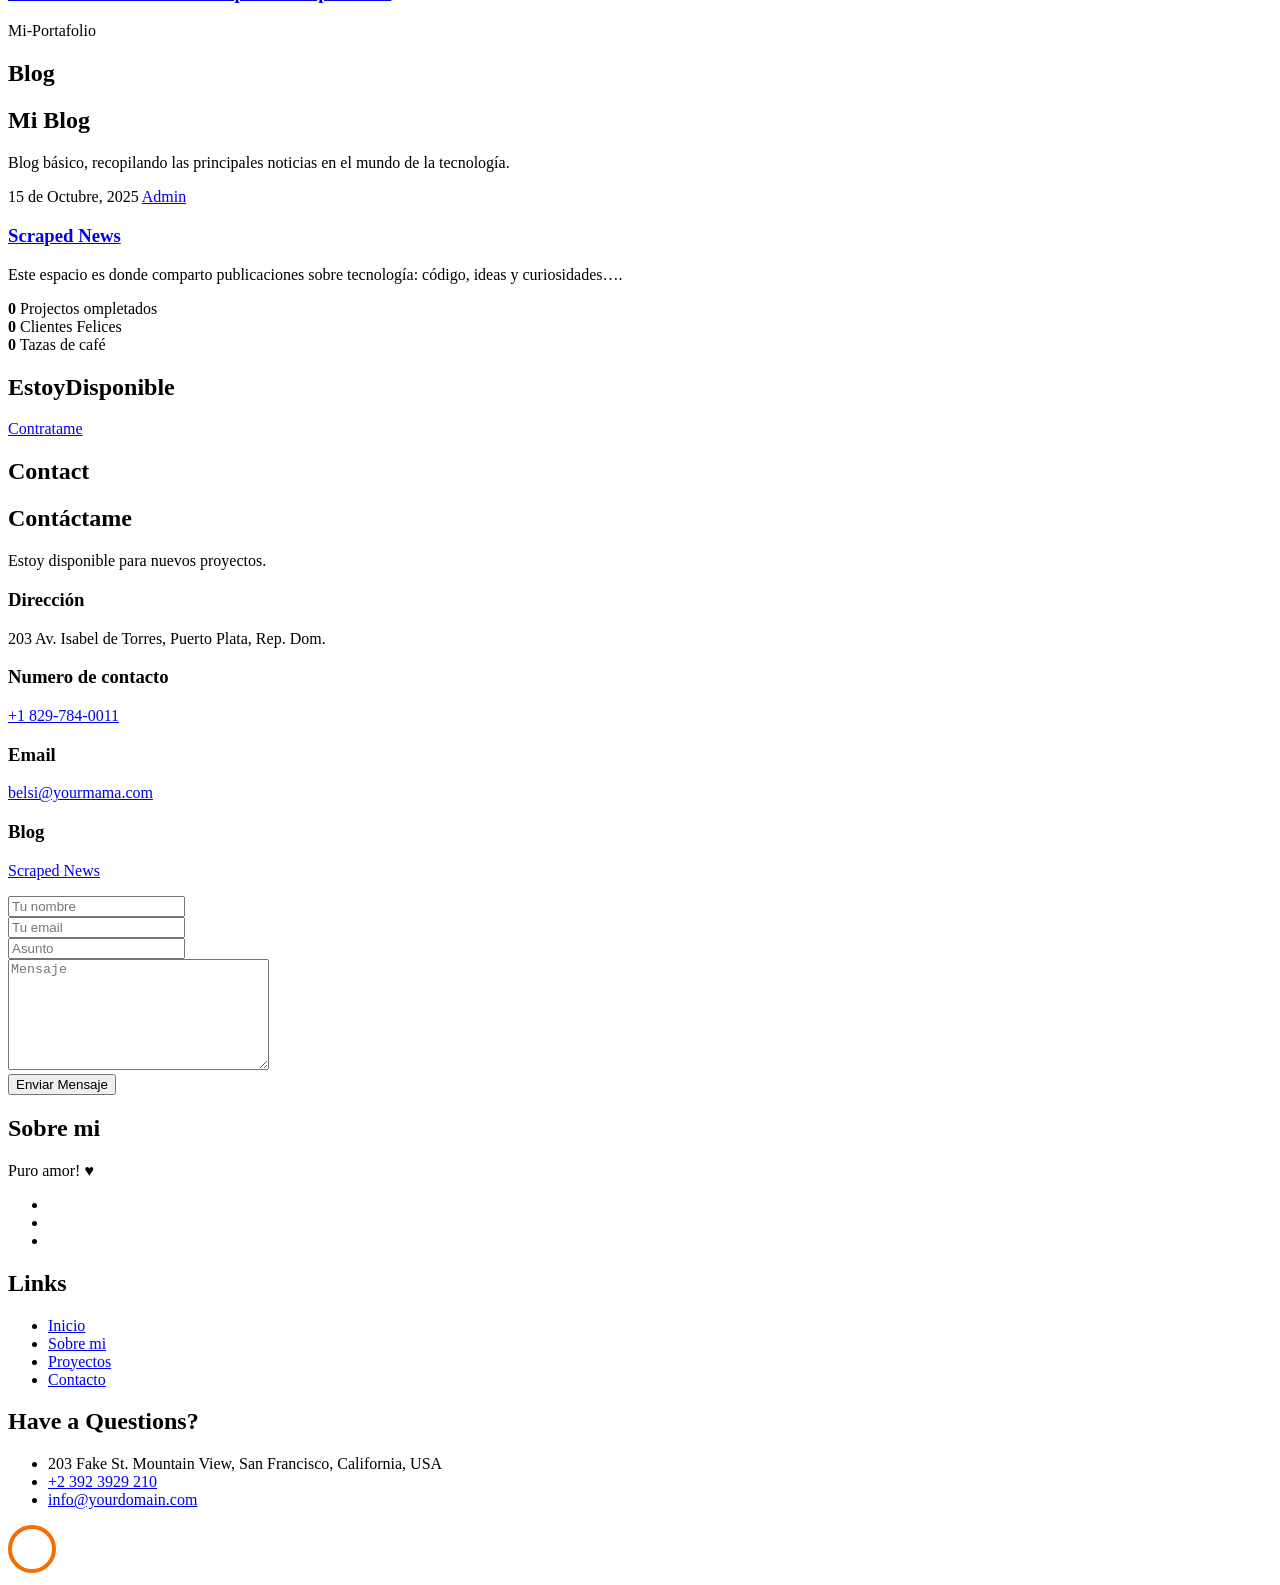
==== commit 235f4ad1: "ultimos cambios" ====
--- a/templates/index.html
+++ b/templates/index.html
@@ -89,8 +89,8 @@
 							<div class="text">
 								<span class="subheading"></span>
 								<h1 class="mb-4 mt-3">Espero <span>algún día… </span>ser un buen Python developer…</h1>
-								<p><a href="#" class="btn btn-primary py-3 px-4">Contratame</a> <a href="#"
-										class="btn btn-white btn-outline-white py-3 px-4">Mis Trabajos</a></p>
+								<!-- <p><a href="#" class="btn btn-primary py-3 px-4">Contratame</a> <a href="#"
+										class="btn btn-white btn-outline-white py-3 px-4">Mis Trabajos</a></p> -->
 							</div>
 						</div>
 					</div>
@@ -133,7 +133,7 @@
 								<!-- <span class="number" data-number="0"></span> -->
 								<span></span>
 							</p>
-							<p><a href="#" class="btn btn-primary py-3 px-3">Descargar CV</a></p>
+							<!-- <p><a href="#" class="btn btn-primary py-3 px-3">Descargar CV</a></p> -->
 						</div>
 					</div>
 				</div>
@@ -197,22 +197,22 @@
 				</div>
 				<div class="col-md-6 animate-box">
 					<div class="progress-wrap ftco-animate">
-						<h3>Microsoft Office</h3>
+						<h3>MS Office</h3>
 						<div class="progress">
 							<div class="progress-bar color-5" role="progressbar" aria-valuenow="70" aria-valuemin="0"
 								aria-valuemax="100" style="width:60%">
-								<span>60%</span>
+								<span> 60%</span>
 							</div>
 						</div>
 					</div>
 				</div>
 				<div class="col-md-6 animate-box">
 					<div class="progress-wrap ftco-animate">
-						<h3>Personalidad</h3>
+						<h3>Paciencia</h3>
 						<div class="progress">
 							<div class="progress-bar color-6" role="progressbar" aria-valuenow="80" aria-valuemin="0"
 								aria-valuemax="100" style="width:100%">
-								<span>100%</span>
+								<span>150%</span>
 							</div>
 						</div>
 					</div>
@@ -234,41 +234,38 @@
 			<div class="row">
 				<div class="col-md-4">
 					<div class="project img ftco-animate d-flex justify-content-center align-items-center"
-						style="background-image: url(static/images/project-4.jpg);">
+						style="background-image: url(static/images/scraping_data.png);">
 						<div class="overlay"></div>
 						<div class="text text-center p-4">
-							<h3><a href="#">Branding &amp; Illustration Design</a></h3>
-							<span>Web Design</span>
+							<h3><a href="https://github.com/EzequielPL/Basic-Scraper">Herramienta sencilla en Python
+									para la extracción
+									de datos de páginas web.</a></h3>
+							<span>Basic-Scraper</span>
 						</div>
 					</div>
 				</div>
 				<div class="col-md-8">
 					<div class="project img ftco-animate d-flex justify-content-center align-items-center"
-						style="background-image: url(static/images/project-5.jpg);">
+						style="background-image: url(static/images/pass_project.jpg);">
 						<div class="overlay"></div>
 						<div class="text text-center p-4">
-							<h3><a href="#">Branding &amp; Illustration Design</a></h3>
-							<span>Web Design</span>
+							<h3><a href="https://github.com/EzequielPL/Password-Leak-Check">Script de Python para
+									verificar si una
+									contraseña ha sido expuesta en filtraciones de seguridad.</a></h3>
+							<span>Password-Leak-Check</span>
 						</div>
 					</div>
 				</div>
 
 				<div class="col-md-8">
 					<div class="project img ftco-animate d-flex justify-content-center align-items-center"
-						style="background-image: url(static/images/project-1.jpg);">
+						style="background-image: url(static/images/random_game.png);">
 						<div class="overlay"></div>
 						<div class="text text-center p-4">
-							<h3><a href="#">Branding &amp; Illustration Design</a></h3>
-							<span>Web Design</span>
-						</div>
-					</div>
-
-					<div class="project img ftco-animate d-flex justify-content-center align-items-center"
-						style="background-image: url(static/images/project-6.jpg);">
-						<div class="overlay"></div>
-						<div class="text text-center p-4">
-							<h3><a href="#">Branding &amp; Illustration Design</a></h3>
-							<span>Web Design</span>
+							<h3><a href="https://github.com/EzequielPL/ZTM_random_game">Proyecto de práctica en Python:
+									un juego simple que
+									selecciona un número aleatorio para que el usuario adivine.</a></h3>
+							<span>ZTM_random_game</span>
 						</div>
 					</div>
 				</div>
@@ -276,34 +273,24 @@
 					<div class="row">
 						<div class="col-md-12">
 							<div class="project img ftco-animate d-flex justify-content-center align-items-center"
-								style="background-image: url(static/images/project-2.jpg);">
+								style="background-image: url(static/images/web_portafolio.png);">
 								<div class="overlay"></div>
 								<div class="text text-center p-4">
-									<h3><a href="#">Branding &amp; Illustration Design</a></h3>
-									<span>Web Design</span>
+									<h3><a href="https://github.com/EzequielPL/mi-portafo">Estructura de mi sitio web -
+											portafolio personal.</a></h3>
+									<span>Mi-Portafolio</span>
 								</div>
 							</div>
 						</div>
-						<div class="col-md-12">
-							<div class="project img ftco-animate d-flex justify-content-center align-items-center"
-								style="background-image: url(static/images/project-3.jpg);">
-								<div class="overlay"></div>
-								<div class="text text-center p-4">
-									<h3><a href="#">Branding &amp; Illustration Design</a></h3>
-									<span>Web Design</span>
-								</div>
-							</div>
-						</div>
-					</div>
-				</div>
-			</div>
-		</div>
-	</section>
-
-
+					</div>
+				</div>
+			</div>
+		</div>
+		</div>
+	</section>
 	<section class="ftco-section" id="blog-section">
 		<div class="container">
-			<div class="row justify-content-center mb-5 pb-5">
+			<div class="row justify-content-center">
 				<div class="col-md-7 heading-section text-center ftco-animate">
 					<h1 class="big big-2">Blog</h1>
 					<h2 class="mb-4">Mi Blog</h2>
@@ -314,63 +301,20 @@
 				<div class="col-md-4 d-flex ftco-animate">
 					<div class="blog-entry justify-content-end">
 						<a href="/single.html" class="block-20"
-							style="background-image: url('static/images/image_1.jpg');">
+							style="background-image: url('static/images/image_1.png');">
 						</a>
 						<div class="text mt-3 float-right d-block">
 							<div class="d-flex align-items-center mb-3 meta">
 								<p class="mb-0">
-									<span class="mr-2">June 21, 2019</span>
+									<span class="mr-2">15 de Octubre, 2025</span>
 									<a href="#" class="mr-2">Admin</a>
-									<a href="#" class="meta-chat"><span class="icon-chat"></span> 3</a>
+									<a href="#" class="meta-chat"><span class="icon-chat"></span> </a>
 								</p>
 							</div>
-							<h3 class="heading"><a href="/single.html">Why Lead Generation is Key for Business
-									Growth</a>
+							<h3 class="heading"><a href="/single.html">Scraped News</a>
 							</h3>
-							<p>A small river named Duden flows by their place and supplies it with the necessary
-								regelialia.</p>
-						</div>
-					</div>
-				</div>
-				<div class="col-md-4 d-flex ftco-animate">
-					<div class="blog-entry justify-content-end">
-						<a href="single.html" class="block-20"
-							style="background-image: url('static/images/image_2.jpg');">
-						</a>
-						<div class="text mt-3 float-right d-block">
-							<div class="d-flex align-items-center mb-3 meta">
-								<p class="mb-0">
-									<span class="mr-2">June 21, 2019</span>
-									<a href="#" class="mr-2">Admin</a>
-									<a href="#" class="meta-chat"><span class="icon-chat"></span> 3</a>
-								</p>
-							</div>
-							<h3 class="heading"><a href="/single.html">Why Lead Generation is Key for Business
-									Growth</a>
-							</h3>
-							<p>A small river named Duden flows by their place and supplies it with the necessary
-								regelialia.</p>
-						</div>
-					</div>
-				</div>
-				<div class="col-md-4 d-flex ftco-animate">
-					<div class="blog-entry">
-						<a href="/single.html" class="block-20"
-							style="background-image: url('static/images/image_3.jpg');">
-						</a>
-						<div class="text mt-3 float-right d-block">
-							<div class="d-flex align-items-center mb-3 meta">
-								<p class="mb-0">
-									<span class="mr-2">June 21, 2019</span>
-									<a href="#" class="mr-2">Admin</a>
-									<a href="#" class="meta-chat"><span class="icon-chat"></span> 3</a>
-								</p>
-							</div>
-							<h3 class="heading"><a href="/single.html">Why Lead Generation is Key for Business
-									Growth</a>
-							</h3>
-							<p>A small river named Duden flows by their place and supplies it with the necessary
-								regelialia.</p>
+							<p>Este espacio es donde comparto publicaciones sobre
+								tecnología: código, ideas y curiosidades….</p>
 						</div>
 					</div>
 				</div>
@@ -409,13 +353,13 @@
 		</div>
 	</section>
 
-	<section class="ftco-section ftco-hireme img margin-top" style="background-image: url(static/images/bg_1.jpg)">
+	<section class="ftco-section ftco-hireme img margin-top" style="background-image: url(static/images/bg_1.png)">
 		<div class="container">
 			<div class="row justify-content-center">
 				<div class="col-md-7 ftco-animate text-center">
-					<h2>I'm <span>Available</span> for freelancing</h2>
-					<p>A small river named Duden flows by their place and supplies it with the necessary regelialia.</p>
-					<p class="mb-0"><a href="#" class="btn btn-primary py-3 px-5">Hire me</a></p>
+					<h2>Estoy<span>Disponible</span></h2>
+					<p></p>
+					<p class="mb-0"><a href="#" class="btn btn-primary py-3 px-5">Contratame</a></p>
 				</div>
 			</div>
 		</div>
@@ -426,8 +370,8 @@
 			<div class="row justify-content-center mb-5 pb-3">
 				<div class="col-md-7 heading-section text-center ftco-animate">
 					<h1 class="big big-2">Contact</h1>
-					<h2 class="mb-4">Contact Me</h2>
-					<p>Far far away, behind the word mountains, far from the countries Vokalia and Consonantia</p>
+					<h2 class="mb-4">Contáctame</h2>
+					<p>Estoy disponible para nuevos proyectos.</p>
 				</div>
 			</div>
 
@@ -437,8 +381,8 @@
 						<div class="icon d-flex align-items-center justify-content-center">
 							<span class="icon-map-signs"></span>
 						</div>
-						<h3 class="mb-4">Address</h3>
-						<p>198 West 21th Street, Suite 721 New York NY 10016</p>
+						<h3 class="mb-4">Dirección</h3>
+						<p> 203 Av. Isabel de Torres, Puerto Plata, Rep. Dom.</p>
 					</div>
 				</div>
 				<div class="col-md-6 col-lg-3 d-flex ftco-animate">
@@ -446,8 +390,8 @@
 						<div class="icon d-flex align-items-center justify-content-center">
 							<span class="icon-phone2"></span>
 						</div>
-						<h3 class="mb-4">Contact Number</h3>
-						<p><a href="tel://1234567920">+ 1235 2355 98</a></p>
+						<h3 class="mb-4">Numero de contacto</h3>
+						<p><a href="tel://1234567920">+1 829-784-0011</a></p>
 					</div>
 				</div>
 				<div class="col-md-6 col-lg-3 d-flex ftco-animate">
@@ -455,8 +399,8 @@
 						<div class="icon d-flex align-items-center justify-content-center">
 							<span class="icon-paper-plane"></span>
 						</div>
-						<h3 class="mb-4">Email Address</h3>
-						<p><a href="mailto:info@yoursite.com">info@yoursite.com</a></p>
+						<h3 class="mb-4">Email</h3>
+						<p><a href="mailto:info@yoursite.com">belsi@yourmama.com</a></p>
 					</div>
 				</div>
 				<div class="col-md-6 col-lg-3 d-flex ftco-animate">
@@ -464,8 +408,8 @@
 						<div class="icon d-flex align-items-center justify-content-center">
 							<span class="icon-globe"></span>
 						</div>
-						<h3 class="mb-4">Website</h3>
-						<p><a href="#">yoursite.com</a></p>
+						<h3 class="mb-4">Blog</h3>
+						<p><a href="/Single.html">Scraped News</a></p>
 					</div>
 				</div>
 			</div>
@@ -494,7 +438,7 @@
 				</div>
 
 				<div class="col-md-6 d-flex">
-					<div class="img" style="background-image: url(static/images/about.jpg);"></div>
+					<div class="img" style="background-image: url(static/images/about.png);"></div>
 				</div>
 			</div>
 		</div>
@@ -506,9 +450,8 @@
 			<div class="row mb-5">
 				<div class="col-md">
 					<div class="ftco-footer-widget mb-4">
-						<h2 class="ftco-heading-2">About</h2>
-						<p>Far far away, behind the word mountains, far from the countries Vokalia and Consonantia,
-							there live the blind texts.</p>
+						<h2 class="ftco-heading-2">Sobre mi</h2>
+						<p>Puro amor! ♥</p>
 						<ul class="ftco-footer-social list-unstyled float-md-left float-lft mt-5">
 							<li class="ftco-animate"><a href="#"><span class="icon-twitter"></span></a></li>
 							<li class="ftco-animate"><a href="#"><span class="icon-facebook"></span></a></li>
@@ -520,23 +463,10 @@
 					<div class="ftco-footer-widget mb-4 ml-md-4">
 						<h2 class="ftco-heading-2">Links</h2>
 						<ul class="list-unstyled">
-							<li><a href="#"><span class="icon-long-arrow-right mr-2"></span>Home</a></li>
-							<li><a href="#"><span class="icon-long-arrow-right mr-2"></span>About</a></li>
-							<li><a href="#"><span class="icon-long-arrow-right mr-2"></span>Services</a></li>
-							<li><a href="#"><span class="icon-long-arrow-right mr-2"></span>Projects</a></li>
-							<li><a href="#"><span class="icon-long-arrow-right mr-2"></span>Contact</a></li>
-						</ul>
-					</div>
-				</div>
-				<div class="col-md">
-					<div class="ftco-footer-widget mb-4">
-						<h2 class="ftco-heading-2">Services</h2>
-						<ul class="list-unstyled">
-							<li><a href="#"><span class="icon-long-arrow-right mr-2"></span>Web Design</a></li>
-							<li><a href="#"><span class="icon-long-arrow-right mr-2"></span>Web Development</a></li>
-							<li><a href="#"><span class="icon-long-arrow-right mr-2"></span>Business Strategy</a></li>
-							<li><a href="#"><span class="icon-long-arrow-right mr-2"></span>Data Analysis</a></li>
-							<li><a href="#"><span class="icon-long-arrow-right mr-2"></span>Graphic Design</a></li>
+							<li><a href="#"><span class="icon-long-arrow-right mr-2"></span>Inicio</a></li>
+							<li><a href="#"><span class="icon-long-arrow-right mr-2"></span>Sobre mi</a></li>
+							<li><a href="#"><span class="icon-long-arrow-right mr-2"></span>Proyectos</a></li>
+							<li><a href="#"><span class="icon-long-arrow-right mr-2"></span>Contacto</a></li>
 						</ul>
 					</div>
 				</div>
@@ -556,18 +486,7 @@
 					</div>
 				</div>
 			</div>
-			<div class="row">
-				<div class="col-md-12 text-center">
-
-					<p><!-- Link back to Colorlib can't be removed. Template is licensed under CC BY 3.0. -->
-						Copyright &copy;
-						<script>document.write(new Date().getFullYear());</script> All rights reserved | This template
-						is made with <i class="icon-heart color-danger" aria-hidden="true"></i> by <a
-							href="https://colorlib.com" target="_blank">Colorlib</a>
-						<!-- Link back to Colorlib can't be removed. Template is licensed under CC BY 3.0. -->
-					</p>
-				</div>
-			</div>
+
 		</div>
 	</footer>
 
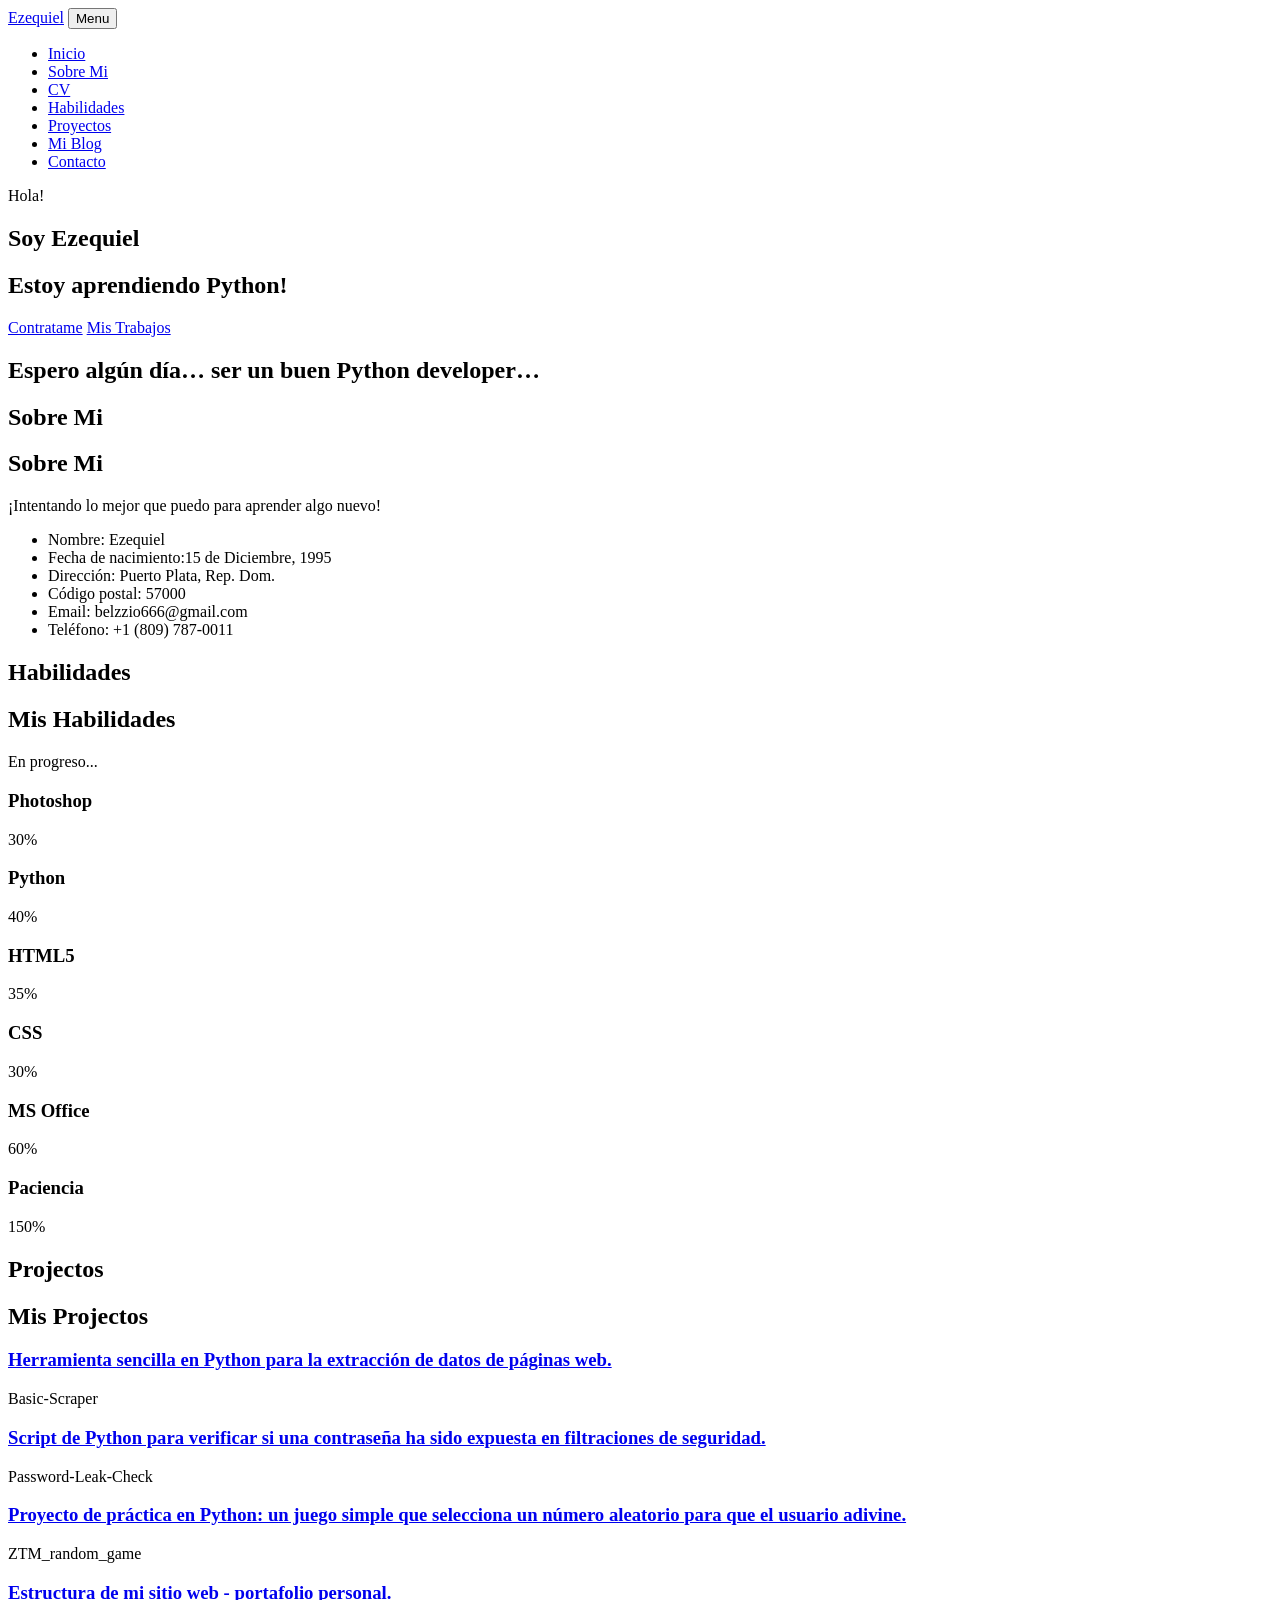
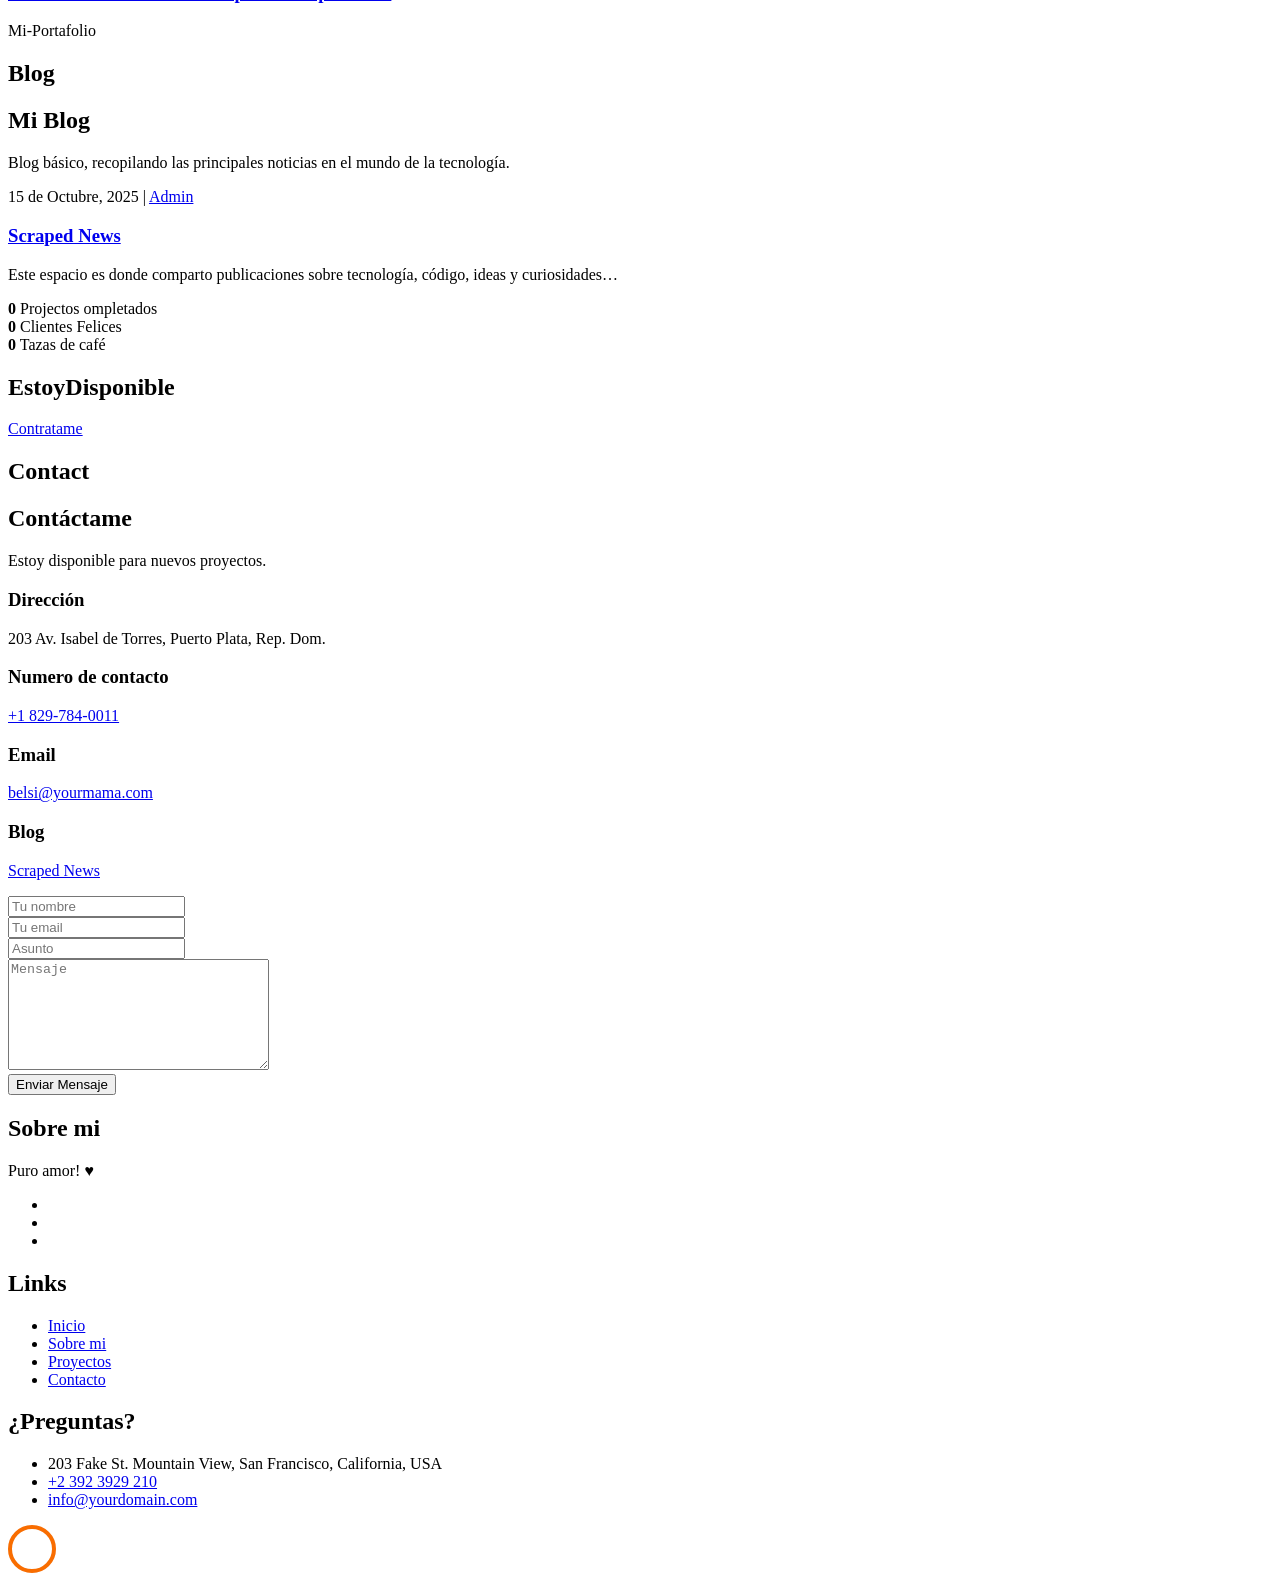
==== commit 47cd9610: "fixed blog png" ====
--- a/templates/index.html
+++ b/templates/index.html
@@ -297,24 +297,20 @@
 					<p>Blog básico, recopilando las principales noticias en el mundo de la tecnología. </p>
 				</div>
 			</div>
-			<div class="row d-flex">
-				<div class="col-md-4 d-flex ftco-animate">
-					<div class="blog-entry justify-content-end">
-						<a href="/single.html" class="block-20"
-							style="background-image: url('static/images/image_1.png');">
+			<div class="row justify-content-center">
+				<div class="col-lg-8 col-md-10 col-sm-12 d-flex ftco-animate">
+					<div class="blog-entry mx-auto text-center p-4 bg-dark text-light rounded shadow">
+						<a href="/single.html" class="block-20 mx-auto mb-3"
+							style="background-image: url('static/images/image_1.png'); height: 300px; background-size: cover; background-position: center;">
 						</a>
-						<div class="text mt-3 float-right d-block">
-							<div class="d-flex align-items-center mb-3 meta">
-								<p class="mb-0">
-									<span class="mr-2">15 de Octubre, 2025</span>
-									<a href="#" class="mr-2">Admin</a>
-									<a href="#" class="meta-chat"><span class="icon-chat"></span> </a>
-								</p>
-							</div>
-							<h3 class="heading"><a href="/single.html">Scraped News</a>
-							</h3>
-							<p>Este espacio es donde comparto publicaciones sobre
-								tecnología: código, ideas y curiosidades….</p>
+						<div class="text">
+							<p class="meta mb-2">
+								<span class="mr-2">15 de Octubre, 2025</span> |
+								<a href="#" class="text-warning">Admin</a>
+							</p>
+							<h3 class="heading text-warning mb-3"><a href="/single.html">Scraped News</a></h3>
+							<p>Este espacio es donde comparto publicaciones sobre tecnología, código, ideas y
+								curiosidades…</p>
 						</div>
 					</div>
 				</div>
@@ -472,7 +468,7 @@
 				</div>
 				<div class="col-md">
 					<div class="ftco-footer-widget mb-4">
-						<h2 class="ftco-heading-2">Have a Questions?</h2>
+						<h2 class="ftco-heading-2">¿Preguntas?</h2>
 						<div class="block-23 mb-3">
 							<ul>
 								<li><span class="icon icon-map-marker"></span><span class="text">203 Fake St. Mountain
